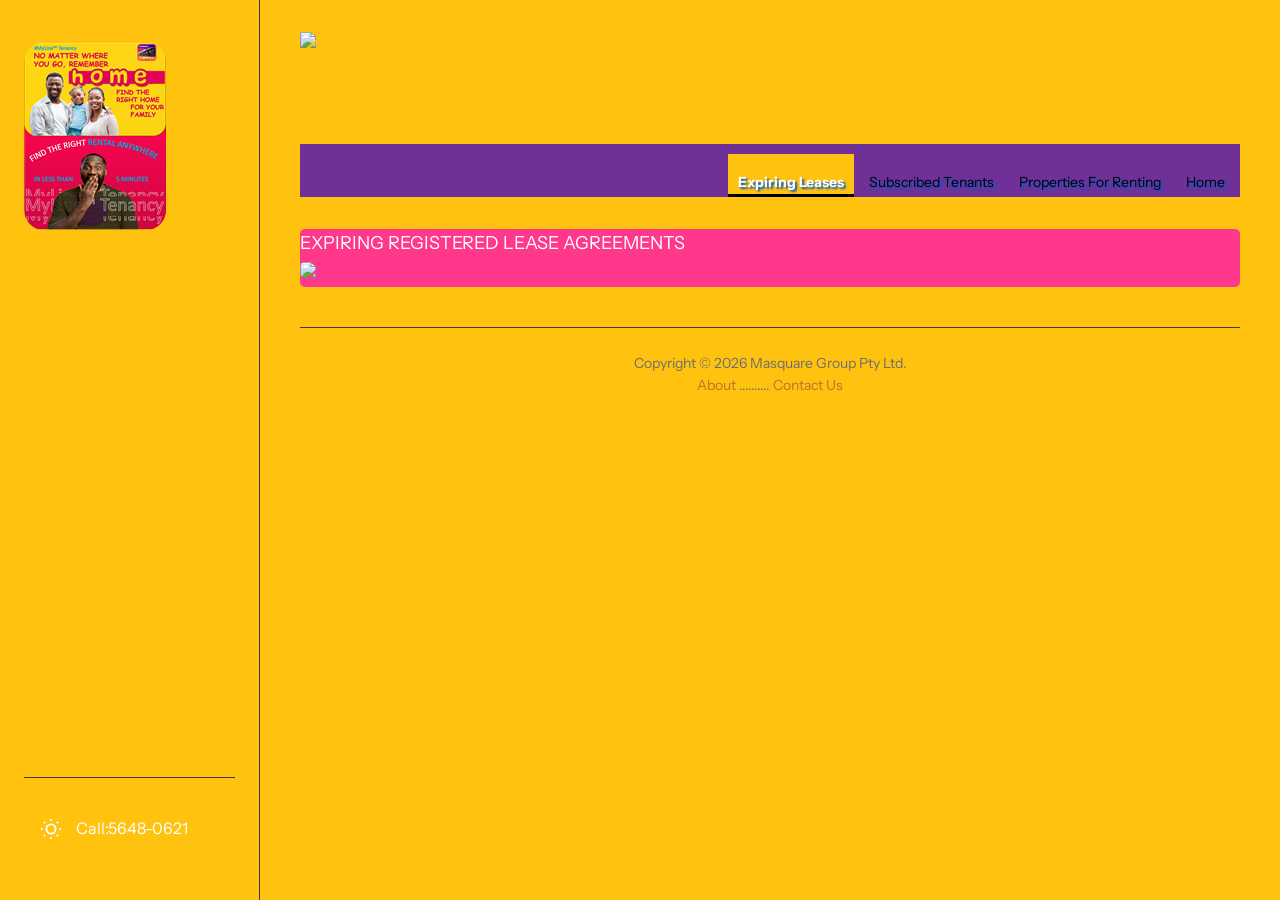
==== leases.html @ a42fbe6e "Refactor leases.html for improved structure Updated the HTML structure and corrected the title." ====
<!DOCTYPE html>
<html lang="en" data-theme="dark">
<head>
    <meta charset="UTF-8">
    <meta name="viewport" content="width=device-width, initial-scale=1.0">
    <title>mylinetenancy</title>
    <script>
        // Load theme immediately to prevent flash
        (function() {
            const savedTheme = localStorage.getItem('theme') || 'dark';
            document.documentElement.setAttribute('data-theme', savedTheme);
        })();
    </script>
    <link rel="preconnect" href="https://fonts.googleapis.com">
    <link rel="preconnect" href="https://fonts.gstatic.com" crossorigin>
    <link href="https://fonts.googleapis.com/css2?family=Instrument+Sans:wght@400;500;600;700&display=swap" rel="stylesheet">
    <link rel="stylesheet" href="style.css">
    <link rel="stylesheet" href="main.css">
    <!--

--This is a first residential tenancy website in Lesotho developed by Cubicle Solutions, a technology data processing division asset unit of the Masquare Group Pty Ltd, a legally registered holding company--

-->
</head>
<body>
    <!-- Mobile Menu Toggle -->
    <button class="mobile-menu-toggle" id="mobileMenuToggle" aria-label="Toggle menu">
        <div class="hamburger">
            <span></span>
            <span></span>
            <span></span>
        </div>
    </button>

    <!-- Sidebar Overlay -->
    <div class="sidebar-overlay" id="sidebarOverlay"></div>

    <div class="dashboard">
        <!-- Sidebar -->
        <aside class="sidebar" id="sidebar">
        <!--ADVERTISEMENTS-->
        <div>
            <img class="adverts" src="advertlongviewwindow.png">
        </div>
            <div class="sidebar-footer">
                <div class="theme-toggle">
                    <div class="theme-toggle-label">
                        <svg width="22" height="22" viewBox="0 0 24 24" fill="none" stroke="currentColor" stroke-width="2">
                            <circle cx="12" cy="12" r="5"/>
                            <line x1="12" y1="1" x2="12" y2="3"/>
                            <line x1="12" y1="21" x2="12" y2="23"/>
                            <line x1="4.22" y1="4.22" x2="5.64" y2="5.64"/>
                            <line x1="18.36" y1="18.36" x2="19.78" y2="19.78"/>
                            <line x1="1" y1="12" x2="3" y2="12"/>
                            <line x1="21" y1="12" x2="23" y2="12"/>
                            <line x1="4.22" y1="19.78" x2="5.64" y2="18.36"/>
                            <line x1="18.36" y1="5.64" x2="19.78" y2="4.22"/>
                        </svg>
                    Call:5648-0621
                    </div>
                </div>
            </div>
        </aside>
        <!-- Main Content -->
        <main class="main-content">
            <!-- Header -->
                    <div class="logo">
                            <img class="logo" src="MyLineLogo.png">
                    </div>
            <div class="header">
                <!--NAVIGATION BAR-->
                <div id="navibar">
                    <ul>
                        <li>
                            <a href="index.html">Home</a>
                        </li>
                        <li>
                            <a href="properties.html">Properties for Renting</a>
                        </li>
                        <li>
                            <a href="tenants.html">Subscribed Tenants</a>
                        </li>
                        <li class="current">
                            <a href="leases.html">Expiring Leases</a>
                        </li>
                    </ul>
                </div>
            </div>
            <!-- Content Wrapper -->
            <div class="content-wrapper">
                <div class="homecontent">
                    <h>
                        EXPIRING REGISTERED LEASE AGREEMENTS
                    </h>
                        <img class="contentimg" src="leases.png">
                </div>
            </div>
            <!-- Copyright -->
            <footer class="copyright">
                Copyright &copy; 2026 Masquare Group Pty Ltd.
                <br>
                <span>
                    <a href="about.html">About</a>
                </span>
                ..........
                <span>
                    <a href="contact.html">Contact Us</a>
                </span>
            </footer>
        </main>
    </div>
    <script src="templatemo-crypto-script.js"></script>
</body>
</html>
---- style.css ----
/*
==========================================================================
CryptoVault - Crypto Dashboard Template
Template Name: CryptoVault
Template URL: https://templatemo.com
Description: A modern cryptocurrency dashboard template with dark/light mode
Author: TemplateMo
Version: 1.0
==========================================================================

TemplateMo 609 Crypto Vault

https://templatemo.com/tm-609-crypto-vault

*/

/* ========================================
   CSS Reset & Base
======================================== */
* {
    margin: 0;
    padding: 0;
    box-sizing: border-box;
}

/* ========================================
   CSS Variables - Dark Theme (Default)
======================================== */
:root, [data-theme="dark"] {
    --bg-primary: #FFC20E;
    --bg-secondary: #FFC20E;
    --bg-card: #2c2c2e;
    --bg-card-hover: #343436;
    --accent-copper: #b87333;
    --accent-copper-light: #c9845a;
    --accent-gradient: linear-gradient(135deg, #b87333 0%, #d4945a 50%, #c9845a 100%);
    --accent-gradient-hover: linear-gradient(135deg, #c9845a 0%, #daa57a 50%, #d4945a 100%);
    --text-primary: white;
    --text-secondary: white;
    --text-muted: #6e6e6e;
    --gain: #6b8e6b;
    --loss: #c27878;
    --border: #3a3a3c;
    --shadow: rgba(0, 0, 0, 0.3);
    --chart-grid: rgba(255, 255, 255, 0.05);
    --overlay: rgba(0, 0, 0, 0.5);
}

/* ========================================
   CSS Variables - Light Theme
======================================== */
[data-theme="light"] {
    --bg-primary: #f5f5f7;
    --bg-secondary: #ffffff;
    --bg-card: #ffffff;
    --bg-card-hover: #f0f0f2;
    --accent-copper: #d4945a;
    --accent-copper-light: #e8b88a;
    --accent-gradient: linear-gradient(135deg, #d4945a 0%, #e8b88a 50%, #f0c89a 100%);
    --accent-gradient-hover: linear-gradient(135deg, #e8b88a 0%, #f0c89a 50%, #f5d4a8 100%);
    --text-primary: #1c1c1e;
    --text-secondary: #6e6e6e;
    --text-muted: #9a9a9a;
    --gain: #5a9a5a;
    --loss: #c76b6b;
    --border: #e0e0e2;
    --shadow: rgba(0, 0, 0, 0.08);
    --chart-grid: rgba(0, 0, 0, 0.05);
    --overlay: rgba(0, 0, 0, 0.5);
}

/* ========================================
   Body & Typography
======================================== */
body {
    font-family: 'Instrument Sans', -apple-system, BlinkMacSystemFont, sans-serif;
    font-size: 18px;
    line-height: 1.6;
    background-color: var(--bg-primary);
    color: var(--text-primary);
    min-height: 100vh;
    transition: background-color 0.3s ease, color 0.3s ease;
}

/* ========================================
   Dashboard Layout
======================================== */
.dashboard {
    display: grid;
    grid-template-columns: 260px 1fr;
    min-height: 100vh;
}

/* ========================================
   Mobile Menu Toggle
======================================== */
.mobile-menu-toggle {
    display: none;
    position: fixed;
    top: 20px;
    left: 20px;
    z-index: 1001;
    width: 46px;
    height: 46px;
    background-color: var(--bg-card);
    border: 1px solid var(--border);
    border-radius: 10px;
    cursor: pointer;
    align-items: center;
    justify-content: center;
    transition: all 0.3s ease;
}

.mobile-menu-toggle:hover {
    background-color: var(--bg-card-hover);
}

.hamburger {
    display: flex;
    flex-direction: column;
    gap: 5px;
}

.hamburger span {
    display: block;
    width: 22px;
    height: 2px;
    background-color: var(--text-primary);
    transition: all 0.3s ease;
}

.mobile-menu-toggle.active .hamburger span:nth-child(1) {
    transform: rotate(45deg) translate(5px, 5px);
}

.mobile-menu-toggle.active .hamburger span:nth-child(2) {
    opacity: 0;
}

.mobile-menu-toggle.active .hamburger span:nth-child(3) {
    transform: rotate(-45deg) translate(5px, -5px);
}

.mobile-menu-toggle.active {
    left: auto;
    right: 20px;
}

/* ========================================
   Sidebar Overlay
======================================== */
.sidebar-overlay {
    position: fixed;
    inset: 0;
    background-color: var(--overlay);
    z-index: 999;
    opacity: 0;
    pointer-events: none;
    transition: opacity 0.3s ease;
}

.sidebar-overlay.active {
    opacity: 1;
    pointer-events: auto;
}

/* ========================================
   Sidebar
======================================== */
.sidebar {
    background-color: var(--bg-secondary);
    padding: 32px 24px;
    border-right: 1px solid var(--border);
    display: flex;
    flex-direction: column;
    transition: transform 0.3s ease, background-color 0.3s ease;
    z-index: 1000;
    height: 100vh;
    position: sticky;
    top: 0;
    overflow-y: auto;
    overflow-x: hidden;
}

/* Sidebar Scrollbar */
.sidebar::-webkit-scrollbar {
    width: 6px;
}

.sidebar::-webkit-scrollbar-track {
    background: transparent;
    margin: 10px 0;
}

.sidebar::-webkit-scrollbar-thumb {
    background: linear-gradient(180deg, var(--accent-copper), var(--accent-copper-light));
    border-radius: 10px;
}

.sidebar::-webkit-scrollbar-thumb:hover {
    background: linear-gradient(180deg, var(--accent-copper-light), var(--accent-copper));
}

.sidebar {
    scrollbar-width: thin;
    scrollbar-color: var(--accent-copper) transparent;
}

/* ========================================
   Logo
======================================== */
.logo {
    display: flex;
    align-items: center;
    gap: 12px;
    margin-bottom: 48px;
    max-width: 30%;
    min-width: 100%;
}

.logo-icon {
    width: 42px;
    height: 42px;
    background: var(--accent-gradient);
    border-radius: 10px;
    display: flex;
    align-items: center;
    justify-content: center;
    font-weight: 700;
    font-size: 20px;
    color: #1c1c1e;
    box-shadow: 0 4px 12px rgba(184, 115, 51, 0.25);
}

.logo-text {
    font-size: 22px;
    font-weight: 700;
    color: var(--text-primary);
}

/* ========================================
   Adverts
======================================== */
.adverts {
    margin-top: 10px;
    margin-left: auto;
    margin-right: auto;
    margin-bottom: 10px;
    border-radius: 5px;
    width: auto;
    display: inline;
    float: left;
    clear: left;
    opacity: 1.0;
    transition: opacity 0.5s ease-in-out;
}

/* ========================================
   Navigation
======================================== */
.nav-section {
    margin-bottom: 32px;
}

.nav-label {
    font-size: 12px;
    font-weight: 600;
    color: var(--text-muted);
    text-transform: uppercase;
    letter-spacing: 1px;
    margin-bottom: 16px;
}

.nav-item {
    display: flex;
    align-items: center;
    gap: 14px;
    padding: 14px 16px;
    border-radius: 10px;
    color: var(--text-secondary);
    text-decoration: none;
    margin-bottom: 6px;
    transition: all 0.2s ease;
}

.nav-item:hover {
    background-color: var(--bg-card);
    color: var(--text-primary);
}

.nav-item.active {
    background: var(--accent-gradient);
    color: #1c1c1e;
    font-weight: 600;
    box-shadow: 0 4px 12px rgba(184, 115, 51, 0.3);
}

.nav-item.active:hover {
    background: var(--accent-gradient-hover);
}

.nav-icon {
    width: 22px;
    height: 22px;
    opacity: 0.8;
}

.nav-item.active .nav-icon {
    opacity: 1;
}

/* ========================================
   Sidebar Footer
======================================== */
.sidebar-footer {
    margin-top: auto;
    padding-top: 24px;
    border-top: 1px solid var(--border);
    background-color: var(--bg-secondary);
}

.theme-toggle {
    display: flex;
    align-items: center;
    justify-content: space-between;
    padding: 14px 16px;
    margin-bottom: 12px;
}

.theme-toggle-label {
    display: flex;
    align-items: center;
    gap: 14px;
    color: var(--text-secondary);
    font-size: 16px;
}

.theme-switch {
    position: relative;
    width: 52px;
    height: 28px;
    background-color: var(--border);
    border-radius: 14px;
    cursor: pointer;
    transition: background-color 0.3s ease;
}

.theme-switch::after {
    content: '';
    position: absolute;
    top: 3px;
    left: 3px;
    width: 22px;
    height: 22px;
    background-color: var(--text-primary);
    border-radius: 50%;
    transition: transform 0.3s ease, background-color 0.3s ease;
}

[data-theme="light"] .theme-switch {
    background: var(--accent-gradient);
}

[data-theme="light"] .theme-switch::after {
    transform: translateX(24px);
    background-color: #ffffff;
}

.logout-btn {
    display: flex;
    align-items: center;
    gap: 14px;
    padding: 14px 16px;
    border-radius: 10px;
    color: var(--loss);
    text-decoration: none;
    width: 100%;
    background: none;
    border: none;
    font-family: inherit;
    font-size: 16px;
    cursor: pointer;
    transition: all 0.2s ease;
}

.logout-btn:hover {
    background-color: rgba(194, 120, 120, 0.15);
}

.logout-btn svg {
    width: 22px;
    height: 22px;
}

/* ========================================
   Main Content
======================================== */
.main-content {
    padding: 32px 40px;
    overflow-y: auto;
    transition: background-color 0.3s ease;
}

.main-content::-webkit-scrollbar {
    width: 8px;
}

.main-content::-webkit-scrollbar-track {
    background: var(--bg-primary);
}

.main-content::-webkit-scrollbar-thumb {
    background: linear-gradient(180deg, var(--accent-copper), var(--accent-copper-light));
    border-radius: 10px;
}

.main-content {
    scrollbar-width: thin;
    scrollbar-color: var(--accent-copper) var(--bg-primary);
}

.nobackgroundfilledhomecontent ul {
    list-style: none;
    margin: 20px;
    padding: 20px;
    border: 10px white;
}
.nobackgroundfilledhomecontent ul li a {
    background-color: rgb(255,56,140);
    font-size: small;
    font: Arial;
    color:yellow;
    display: inline;
    width: 140px;
    height: 70px;
    line-height: 30px;
    margin: 10px;
    padding: 10px;
    border: 5px rgb(0,91,211);
    border-radius: 5px;
    text-align: center;
    float: left;
}
.nobackgroundfilledhomecontent ul li a:hover {
    background-color: white;
    font: Arial;
    color:black;
}

/* ========================================
   Page Header
======================================== */
.page-header {
    margin-bottom: 32px;
}

.page-header h1 {
    font-size: 28px;
    font-weight: 700;
    margin-bottom: 8px;
}

.page-header p {
    color: var(--text-secondary);
    font-size: 16px;
}

/* ========================================
   Cards
======================================== */
.card {
    background-color: var(--bg-card);
    border-radius: 14px;
    padding: 28px;
    border: 1px solid var(--border);
    transition: all 0.3s ease;
}

.card-header {
    display: flex;
    justify-content: space-between;
    align-items: center;
    margin-bottom: 24px;
}

.card-title {
    font-size: 20px;
    font-weight: 600;
    color: var(--text-primary);
}

.card-description {
    font-size: 14px;
    color: var(--text-secondary);
}

/* ========================================
   Buttons
======================================== */
.btn {
    padding: 14px 28px;
    border-radius: 10px;
    font-size: 16px;
    font-weight: 600;
    font-family: inherit;
    cursor: pointer;
    transition: all 0.2s ease;
    border: 1px solid var(--border);
    background-color: transparent;
    color: var(--text-primary);
}

.btn:hover {
    background-color: var(--bg-card-hover);
}

.btn.primary {
    background: var(--accent-gradient);
    border: none;
    color: #1c1c1e;
}

.btn.primary:hover {
    background: var(--accent-gradient-hover);
    transform: translateY(-2px);
}

.btn.danger {
    color: var(--loss);
    border-color: var(--loss);
}

.btn.danger:hover {
    background-color: rgba(194, 120, 120, 0.15);
}

.btn-group {
    display: flex;
    gap: 16px;
    margin-top: 24px;
}

/* ========================================
   Form Elements
======================================== */
.form-grid {
    display: grid;
    grid-template-columns: repeat(2, 1fr);
    gap: 24px;
}

.form-group {
    margin-bottom: 24px;
}

.form-group.full-width {
    grid-column: span 2;
}

.form-label {
    display: block;
    font-size: 14px;
    font-weight: 600;
    color: var(--text-primary);
    margin-bottom: 8px;
}

.form-input {
    width: 100%;
    padding: 14px 18px;
    background-color: var(--bg-primary);
    border: 1px solid var(--border);
    border-radius: 10px;
    font-size: 16px;
    font-family: inherit;
    color: var(--text-primary);
    transition: all 0.2s ease;
}

.form-input:focus {
    outline: none;
    border-color: var(--accent-copper);
}

.form-input::placeholder {
    color: var(--text-muted);
}

.form-select {
    width: 100%;
    padding: 14px 18px;
    background-color: var(--bg-primary);
    border: 1px solid var(--border);
    border-radius: 10px;
    font-size: 16px;
    font-family: inherit;
    color: var(--text-primary);
    cursor: pointer;
    appearance: none;
    background-image: url("data:image/svg+xml,%3Csvg xmlns='http://www.w3.org/2000/svg' width='24' height='24' viewBox='0 0 24 24' fill='none' stroke='%236e6e6e' stroke-width='2'%3E%3Cpolyline points='6 9 12 15 18 9'%3E%3C/polyline%3E%3C/svg%3E");
    background-repeat: no-repeat;
    background-position: right 16px center;
}

.form-select:focus {
    outline: none;
    border-color: var(--accent-copper);
}

/* ========================================
   Toggle Switches
======================================== */
.toggle-item {
    display: flex;
    align-items: center;
    justify-content: space-between;
    padding: 16px 0;
    border-bottom: 1px solid var(--border);
}

.toggle-item:last-child {
    border-bottom: none;
}

.toggle-info {
    flex: 1;
}

.toggle-title {
    font-size: 16px;
    font-weight: 600;
    color: var(--text-primary);
    margin-bottom: 4px;
}

.toggle-description {
    font-size: 14px;
    color: var(--text-secondary);
}

.toggle-switch {
    position: relative;
    width: 52px;
    height: 28px;
    background-color: var(--border);
    border-radius: 14px;
    cursor: pointer;
    transition: background 0.3s ease;
}

.toggle-switch::after {
    content: '';
    position: absolute;
    top: 3px;
    left: 3px;
    width: 22px;
    height: 22px;
    background-color: var(--text-primary);
    border-radius: 50%;
    transition: transform 0.3s ease;
}

.toggle-switch.active {
    background: var(--accent-gradient);
}

.toggle-switch.active::after {
    transform: translateX(24px);
    background-color: #1c1c1e;
}

/* ========================================
   Coin Icons
======================================== */
.coin-icon {
    width: 36px;
    height: 36px;
    border-radius: 50%;
    display: flex;
    align-items: center;
    justify-content: center;
    font-weight: 700;
    font-size: 14px;
    color: #fff;
}

.coin-icon.btc { background: linear-gradient(135deg, #f7931a, #c77b15); }
.coin-icon.eth { background: linear-gradient(135deg, #627eea, #4a5fc1); }
.coin-icon.usdt { background: linear-gradient(135deg, #26a17b, #1a7a5c); }
.coin-icon.bnb { background: linear-gradient(135deg, #f3ba2f, #c99a27); }
.coin-icon.sol { background: linear-gradient(135deg, #9945ff, #14f195); }
.coin-icon.xrp { background: linear-gradient(135deg, #23292f, #000000); }
.coin-icon.ada { background: linear-gradient(135deg, #0033ad, #002276); }
.coin-icon.doge { background: linear-gradient(135deg, #c3a634, #ba9f33); }
.coin-icon.dot { background: linear-gradient(135deg, #e6007a, #c40068); }
.coin-icon.matic { background: linear-gradient(135deg, #8247e5, #6b3bc4); }

/* ========================================
   Copyright Footer
======================================== */
.copyright {
    text-align: center;
    padding: 24px 40px;
    color: var(--text-muted);
    font-size: 14px;
    border-top: 1px solid var(--border);
    margin-top: 40px;
}

.copyright a {
    color: var(--accent-copper);
    text-decoration: none;
}

.copyright a:hover {
    color: var(--accent-copper-light);
}

/* ========================================
   Responsive - Tablet
======================================== */
@media (max-width: 1024px) {
    .mobile-menu-toggle {
        display: flex;
    }

    .dashboard {
        grid-template-columns: 1fr;
    }

    .sidebar {
        position: fixed;
        top: 0;
        left: 0;
        height: 100vh;
        width: 280px;
        transform: translateX(-100%);
        box-shadow: 4px 0 24px var(--shadow);
    }

    .sidebar.active {
        transform: translateX(0);
    }

    .main-content {
        padding: 24px;
        padding-top: 80px;
    }

    .form-grid {
        grid-template-columns: 1fr;
    }

    .form-group.full-width {
        grid-column: span 1;
    }
}

/* ========================================
   Responsive - Mobile
======================================== */
@media (max-width: 640px) {
    .main-content {
        padding: 16px;
        padding-top: 80px;
    }

    .btn-group {
        flex-direction: column;
    }

    .card {
        padding: 20px;
    }
}
@media (max-width: 480px) {

.main-content {

padding: 16px;

padding-top: 80px;

}

.sidebar {

position: fixed;

top: 0;

left: 0;

height: 100vh;

width: 180px;

transform: translateX(-100%);

box-shadow: 4px 0 24px var(--shadow);

}

.sidebar.active {

transform: translateX(0);
   }
}
---- main.css ----
/*
==========================================================================
CryptoVault - Dashboard Page Styles
==========================================================================

TemplateMo 609 Crypto Vault

https://templatemo.com/tm-609-crypto-vault

*/

/* ========================================
   Header
======================================== */
#navibar {
    background-color: #6F3198;
    height: auto;
    overflow: hidden;
    position: relative;
    color: black;
    line-height: 40px;
    text-align: center;
    max-width: 30%;
    min-width: 100%;
}
#navibar ul {
    list-style: none;
    margin: 10px auto 0;
    width: 535px;
    max-width: 30%;
    min-width: 100%;
    padding: 0;
}
#navibar ul li {
    float: right;
    padding-right: 5px;    
}
ul li a {
    color: black;
    display: block;
    font: Arial;
    font-size: 14px;
    height: 43px;
    line-height: 37px;
    padding: 10px;
    text-decoration: none;
    text-align: center;
    text-shadow: 2px 2px 2px rgb(0,91,211);
    text-transform: capitalize;
}
#navibar ul li a:hover {
    color: white;
    background-color: #FFC20E;
    border-bottom: 3px solid black;
}
#navibar ul li.current a {
    background-color: #FFC20E;
    color: white;
    font-weight: bold;
    text-shadow: 2px 2px 2px rgb(0,91,211);
    border-bottom: 3px solid black;
}

.header {
    display: flex;
    justify-content: space-between;
    align-items: center;
    margin-bottom: 32px;
    background-color: rgb(228, 0, 89);
    border-radius: 15px;
    max-width: 30%;
    min-width: 100%;
}

.header h1 {
    font-size: 28px;
    font-weight: 700;
    color: var(--text-primary);
    margin-bottom: 4px;
}

.header-subtitle {
    font-size: 15px;
    color: var(--text-secondary);
}

.header-right {
    display: flex;
    align-items: center;
    gap: 20px;
}

.header-search {
    display: flex;
    align-items: center;
    gap: 10px;
    background-color: var(--bg-card);
    padding: 10px 16px;
    border-radius: 10px;
    border: 1px solid var(--border);
    transition: border-color 0.2s ease;
}

.header-search:focus-within {
    border-color: var(--accent-copper);
}

.header-search svg {
    color: var(--text-muted);
}

.header-search input {
    background: none;
    border: none;
    color: var(--text-primary);
    font-size: 15px;
    width: 180px;
    font-family: inherit;
}

.header-search input::placeholder {
    color: var(--text-muted);
}

.header-search input:focus {
    outline: none;
}

.notification-btn {
    position: relative;
    width: 44px;
    height: 44px;
    background-color: var(--bg-card);
    border: 1px solid var(--border);
    border-radius: 10px;
    display: flex;
    align-items: center;
    justify-content: center;
    cursor: pointer;
    color: var(--text-secondary);
    transition: all 0.2s ease;
}

.notification-btn:hover {
    background-color: var(--bg-card-hover);
    color: var(--text-primary);
}

.notification-badge {
    position: absolute;
    top: -4px;
    right: -4px;
    width: 20px;
    height: 20px;
    background: var(--accent-gradient);
    border-radius: 50%;
    font-size: 11px;
    font-weight: 600;
    color: #1c1c1e;
    display: flex;
    align-items: center;
    justify-content: center;
}

.user-menu {
    display: flex;
    align-items: center;
    gap: 12px;
    padding: 8px 16px 8px 8px;
    background-color: var(--bg-card);
    border-radius: 12px;
    border: 1px solid var(--border);
    cursor: pointer;
    transition: border-color 0.2s ease;
}

.user-menu:hover {
    border-color: var(--accent-copper);
}

.user-avatar {
    width: 38px;
    height: 38px;
    background: var(--accent-gradient);
    border-radius: 10px;
    display: flex;
    align-items: center;
    justify-content: center;
    font-weight: 600;
    font-size: 14px;
    color: #1c1c1e;
}

.user-info {
    display: flex;
    flex-direction: column;
}

.user-name {
    font-size: 14px;
    font-weight: 600;
    color: var(--text-primary);
}

.user-role {
    font-size: 12px;
    color: var(--text-muted);
}

/* ========================================
   Content Layout
======================================== */
.homecontent {
    background-color: rgb(255,56,140);
    font: Arial;
    color: white;
    border-radius: 5px;
}

.nobackgroundfilledhomecontent {
    font: Arial;
    color: black;
}

.content-wrapper {
    display: grid;
    grid-template-columns: 1fr 280px;
    gap: 24px;
    margin-bottom: 24px;
}

.content-left {
    display: flex;
    flex-direction: column;
    gap: 24px;
}

.villageimg {
    max-width: 45%;
    min-width: 100%;
    border-radius: 5px;
}

.contentimg {
    max-width: 45%;
    min-width: 100%;
    border-radius: 5px;
}
.homepromoimg {
    max-width: 45%;
    min-width: 100%;
    margin-left: auto;
    margin-right: auto;
}
.tenantranking {
    border-left-width: auto;
    border-right-width: auto;
}

/* Charts Grid */
.charts-grid {
    display: grid;
    grid-template-columns: repeat(2, 1fr);
    gap: 24px;
}

.content-right {
    display: flex;
    flex-direction: column;
    gap: 16px;
}

/* ========================================
   Stat Cards
======================================== */
.stat-card {
    background-color: var(--bg-card);
    border-radius: 14px;
    padding: 20px;
    border: 1px solid var(--border);
    display: flex;
    align-items: flex-start;
    gap: 16px;
    transition: all 0.3s ease;
}

.stat-card:hover {
    border-color: var(--accent-copper);
    transform: translateY(-2px);
    box-shadow: 0 8px 24px var(--shadow);
}

.stat-card.primary {
    background: var(--accent-gradient);
    border: none;
}

.stat-card.primary .stat-label,
.stat-card.primary .stat-value,
.stat-card.primary .stat-change {
    color: #1c1c1e;
}

.stat-card.primary .stat-icon {
    background-color: rgba(28, 28, 30, 0.2);
}

.stat-card.primary .stat-icon svg {
    stroke: #1c1c1e;
}

.stat-icon {
    width: 48px;
    height: 48px;
    background-color: rgba(184, 115, 51, 0.15);
    border-radius: 12px;
    display: flex;
    align-items: center;
    justify-content: center;
    flex-shrink: 0;
}

.stat-icon svg {
    stroke: var(--accent-copper);
}

.stat-content {
    flex: 1;
    min-width: 0;
}

.stat-label {
    font-size: 13px;
    color: var(--text-secondary);
    margin-bottom: 4px;
}

.stat-value {
    font-size: 24px;
    font-weight: 700;
    color: var(--text-primary);
    margin-bottom: 4px;
}

.stat-change {
    font-size: 13px;
    color: var(--text-muted);
}

.stat-change.positive {
    color: var(--gain);
}

.stat-change.negative {
    color: var(--loss);
}

/* ========================================
   Chart Cards
======================================== */
.chart-card {
    /* Flexible height for different chart types */
}

.chart-tabs {
    display: flex;
    gap: 6px;
}

.chart-tab {
    padding: 8px 14px;
    border-radius: 6px;
    font-size: 13px;
    font-weight: 500;
    background: none;
    border: none;
    color: var(--text-muted);
    cursor: pointer;
    font-family: inherit;
    transition: all 0.2s ease;
}

.chart-tab:hover {
    color: var(--text-primary);
    background-color: var(--bg-card-hover);
}

.chart-tab.active {
    background: var(--accent-gradient);
    color: #1c1c1e;
}

.chart-container {
    position: relative;
    margin-top: 20px;
    max-width: 900px;
}

.line-chart,
.bar-chart {
    width: 100%;
    height: 200px;
}

.chart-labels {
    display: flex;
    justify-content: space-between;
    margin-top: 12px;
    padding: 0 10px;
    font-size: 12px;
    color: var(--text-muted);
}

/* ========================================
   Trading Pair
======================================== */
.trading-pair {
    display: flex;
    align-items: center;
    gap: 12px;
}

.pair-price {
    font-size: 20px;
    font-weight: 700;
    color: var(--text-primary);
}

.pair-change {
    font-size: 14px;
    font-weight: 600;
    padding: 4px 10px;
    border-radius: 6px;
}

.pair-change.positive {
    background-color: rgba(107, 142, 107, 0.2);
    color: var(--gain);
}

.pair-change.negative {
    background-color: rgba(194, 120, 120, 0.2);
    color: var(--loss);
}

.candlestick-chart {
    margin-top: 20px;
}

.candlestick-chart svg {
    width: 100%;
    height: 150px;
    max-width: 900px;
}

/* ========================================
   Bottom Row (Donut & Gauges)
======================================== */
.bottom-row {
    display: grid;
    grid-template-columns: repeat(3, 1fr);
    gap: 24px;
}

/* Donut Chart */
.donut-chart-container {
    display: flex;
    align-items: center;
    justify-content: center;
    gap: 24px;
    padding: 16px 0;
}

.donut-chart {
    width: 120px;
    height: 120px;
    transform: rotate(-90deg);
}

.donut-legend {
    display: flex;
    flex-direction: column;
    gap: 10px;
}

.legend-item {
    display: flex;
    align-items: center;
    gap: 8px;
    font-size: 13px;
    color: var(--text-secondary);
}

.legend-dot {
    width: 10px;
    height: 10px;
    border-radius: 50%;
}

.legend-dot.btc { background-color: #f7931a; }
.legend-dot.eth { background-color: #627eea; }
.legend-dot.usdt { background-color: #26a17b; }
.legend-dot.other { background-color: #b87333; }

/* Gauge */
.gauge-container {
    display: flex;
    flex-direction: column;
    align-items: center;
    padding: 16px 0;
}

.gauge {
    width: 120px;
    height: 80px;
}

.gauge-value {
    font-size: 28px;
    font-weight: 700;
    color: var(--text-primary);
    margin-top: 8px;
}

.gauge-label {
    font-size: 14px;
    color: var(--text-secondary);
}

/* ========================================
   Transactions Row
======================================== */
.transactions-row {
    display: grid;
    grid-template-columns: repeat(3, 1fr);
    gap: 24px;
}

.transactions-card,
.movers-card,
.watchlist-card {
    /* Equal flex for all cards */
}

.view-all {
    font-size: 14px;
    color: var(--accent-copper);
    text-decoration: none;
    font-weight: 500;
}

.view-all:hover {
    color: var(--accent-copper-light);
}

.add-btn {
    padding: 6px 14px;
    background: none;
    border: 1px solid var(--border);
    border-radius: 6px;
    font-size: 13px;
    font-weight: 500;
    color: var(--text-secondary);
    cursor: pointer;
    font-family: inherit;
    transition: all 0.2s ease;
}

.add-btn:hover {
    border-color: var(--accent-copper);
    color: var(--accent-copper);
}

/* Movers Tabs */
.movers-tabs {
    display: flex;
    gap: 6px;
    background-color: var(--bg-primary);
    border-radius: 8px;
    padding: 4px;
}

.movers-tab {
    padding: 6px 14px;
    border-radius: 6px;
    font-size: 13px;
    font-weight: 500;
    background: none;
    border: none;
    color: var(--text-muted);
    cursor: pointer;
    font-family: inherit;
    transition: all 0.2s ease;
}

.movers-tab:hover {
    color: var(--text-primary);
}

.movers-tab.active {
    background: var(--accent-gradient);
    color: #1c1c1e;
}

/* Movers List */
.movers-list {
    display: flex;
    flex-direction: column;
}

.mover-item {
    display: flex;
    align-items: center;
    gap: 12px;
    padding: 12px 0;
    border-bottom: 1px solid var(--border);
}

.mover-item:last-child {
    border-bottom: none;
}

.mover-rank {
    width: 24px;
    height: 24px;
    border-radius: 6px;
    background-color: rgba(184, 115, 51, 0.15);
    display: flex;
    align-items: center;
    justify-content: center;
    font-size: 12px;
    font-weight: 700;
    color: var(--accent-copper);
    flex-shrink: 0;
}

.mover-coin {
    display: flex;
    align-items: center;
    gap: 10px;
    flex: 1;
}

.mover-coin .coin-icon {
    width: 32px;
    height: 32px;
    border-radius: 50%;
    display: flex;
    align-items: center;
    justify-content: center;
    font-weight: 700;
    font-size: 12px;
    color: #fff;
}

.mover-name {
    font-size: 14px;
    font-weight: 600;
    color: var(--text-primary);
}

.mover-symbol {
    font-size: 12px;
    color: var(--text-muted);
}

.mover-data {
    text-align: right;
}

.mover-price {
    font-size: 14px;
    font-weight: 600;
    color: var(--text-primary);
    display: block;
    margin-bottom: 2px;
}

.mover-change {
    font-size: 13px;
    font-weight: 600;
}

.mover-change.positive {
    color: var(--gain);
}

.mover-change.negative {
    color: var(--loss);
}

/* Transactions List */
.transactions-list {
    display: flex;
    flex-direction: column;
}

.transaction-item {
    display: flex;
    align-items: center;
    gap: 14px;
    padding: 14px 0;
    border-bottom: 1px solid var(--border);
}

.transaction-item:last-child {
    border-bottom: none;
}

.transaction-icon {
    width: 40px;
    height: 40px;
    border-radius: 10px;
    display: flex;
    align-items: center;
    justify-content: center;
}

.transaction-icon.buy {
    background-color: rgba(107, 142, 107, 0.2);
    color: var(--gain);
}

.transaction-icon.sell {
    background-color: rgba(194, 120, 120, 0.2);
    color: var(--loss);
}

.transaction-icon.transfer {
    background-color: rgba(184, 115, 51, 0.2);
    color: var(--accent-copper);
}

.transaction-details {
    flex: 1;
    display: flex;
    flex-direction: column;
}

.transaction-title {
    font-size: 15px;
    font-weight: 600;
    color: var(--text-primary);
}

.transaction-date {
    font-size: 13px;
    color: var(--text-muted);
}

.transaction-amount {
    font-size: 15px;
    font-weight: 600;
    color: var(--text-primary);
}

.transaction-amount.positive {
    color: var(--gain);
}

.transaction-amount.negative {
    color: var(--loss);
}

/* ========================================
   Watchlist
======================================== */
.watchlist {
    display: flex;
    flex-direction: column;
}

.watchlist-item {
    display: flex;
    align-items: center;
    gap: 12px;
    padding: 12px 0;
    border-bottom: 1px solid var(--border);
}

.watchlist-item:last-child {
    border-bottom: none;
}

.watchlist-coin {
    display: flex;
    align-items: center;
    gap: 10px;
    flex: 1;
}

.watchlist-coin .coin-icon {
    width: 36px;
    height: 36px;
    font-size: 14px;
}

.coin-info {
    display: flex;
    flex-direction: column;
}

.coin-name {
    font-size: 14px;
    font-weight: 600;
    color: var(--text-primary);
}

.coin-symbol {
    font-size: 12px;
    color: var(--text-muted);
}

.watchlist-data {
    display: flex;
    flex-direction: column;
    align-items: flex-end;
    margin-right: 8px;
}

.coin-price {
    font-size: 14px;
    font-weight: 600;
    color: var(--text-primary);
}

.coin-change {
    font-size: 12px;
    font-weight: 500;
}

.coin-change.positive {
    color: var(--gain);
}

.coin-change.negative {
    color: var(--loss);
}

.sparkline {
    width: 60px;
    height: 24px;
}

/* ========================================
   Responsive - Large Screens
======================================== */
@media (max-width: 1400px) {
    .content-wrapper {
        grid-template-columns: 1fr;
    }

    .content-right {
        flex-direction: row;
        flex-wrap: wrap;
    }

    .stat-card {
        flex: 1;
        min-width: calc(50% - 8px);
    }

    .transactions-row {
        grid-template-columns: repeat(2, 1fr);
    }

    .watchlist-card {
        grid-column: 1 / -1;
    }
}

@media (max-width: 1200px) {
    .charts-grid {
        grid-template-columns: 1fr;
    }
}

/* ========================================
   Responsive - Tablet
======================================== */
@media (max-width: 1024px) {
    .header {
        flex-direction: column;
        gap: 20px;
        align-items: flex-start;
    }

    .header-right {
        width: 100%;
        justify-content: flex-start;
        flex-wrap: wrap;
    }

    .header-search {
        flex: 1;
        min-width: 200px;
    }

    .header-search input {
        width: 100%;
    }

    .bottom-row {
        grid-template-columns: 1fr;
    }

    .stat-card {
        min-width: 100%;
    }

    .transactions-row {
        grid-template-columns: 1fr;
    }

    .watchlist-card {
        grid-column: 1;
    }
}

/* ========================================
   Responsive - Mobile
======================================== */
@media (max-width: 640px) {
    .user-info {
        display: none;
    }

    .donut-chart-container {
        flex-direction: column;
    }
}
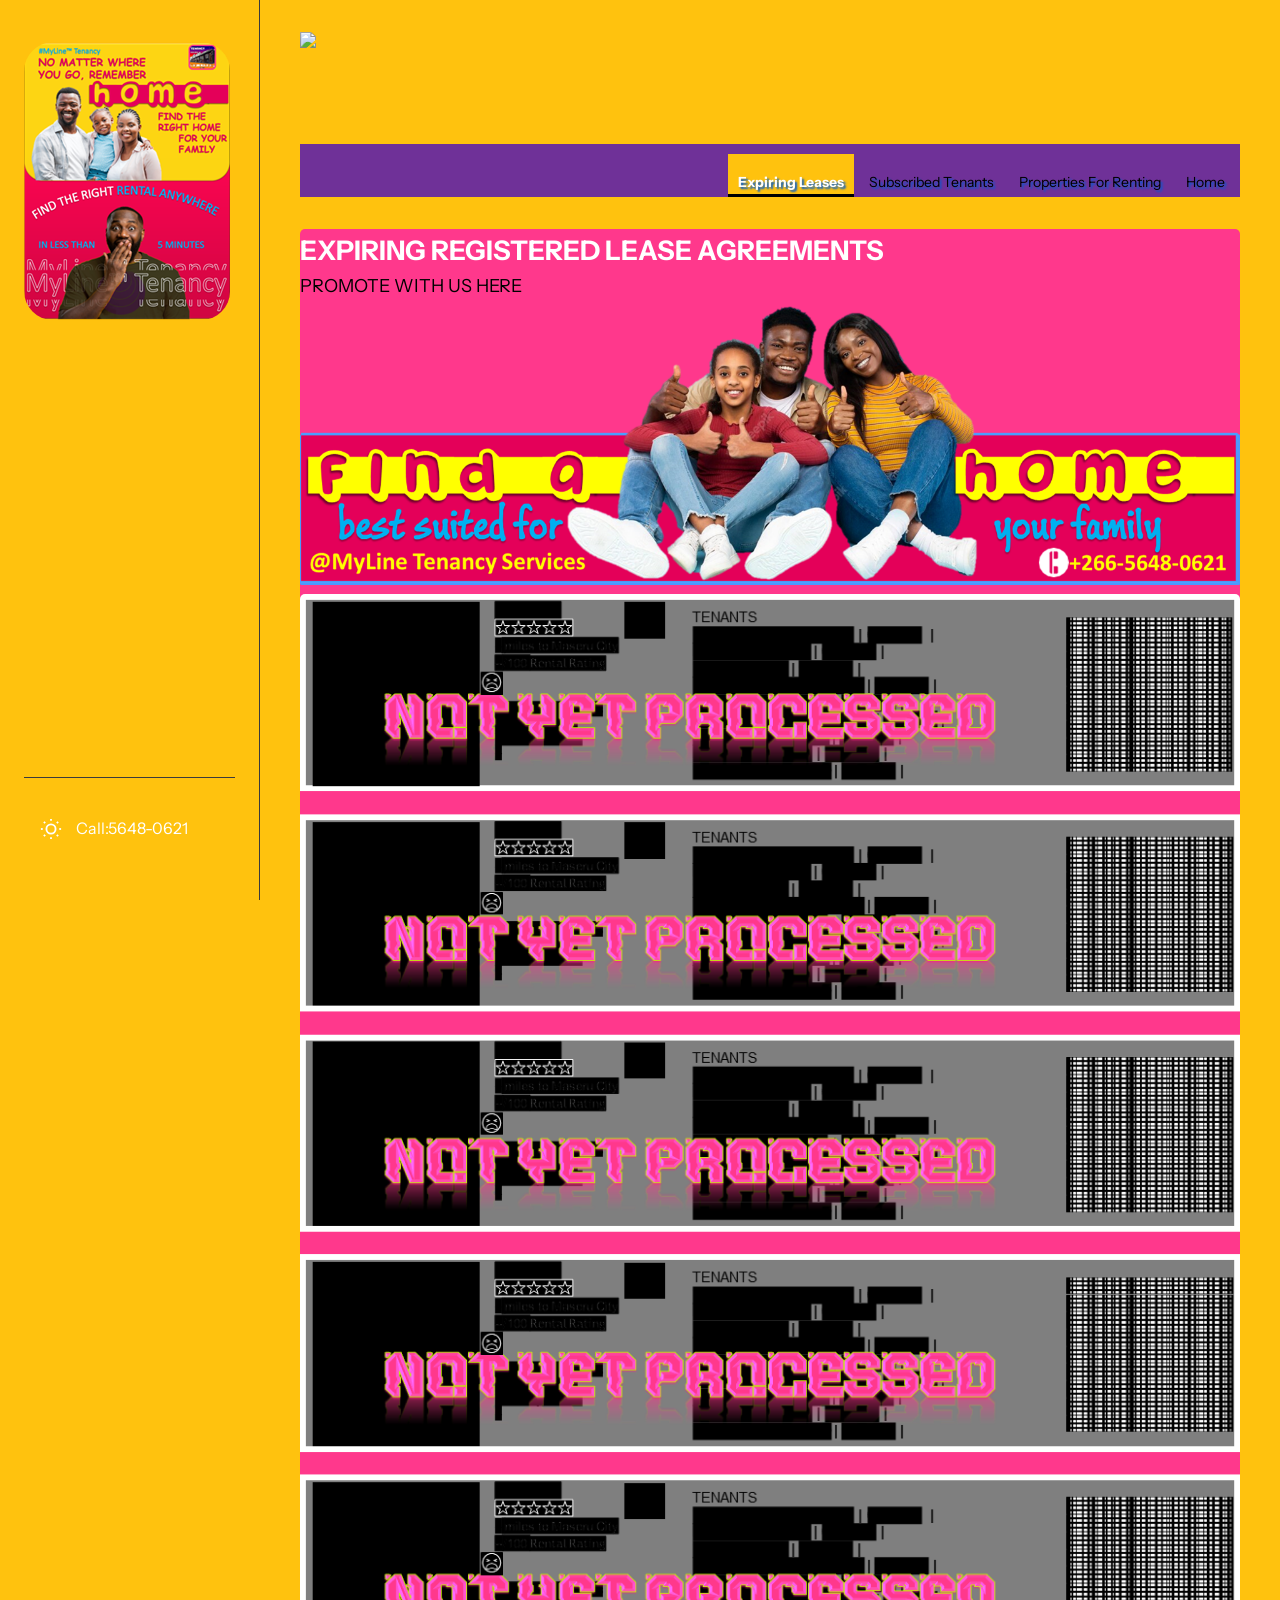
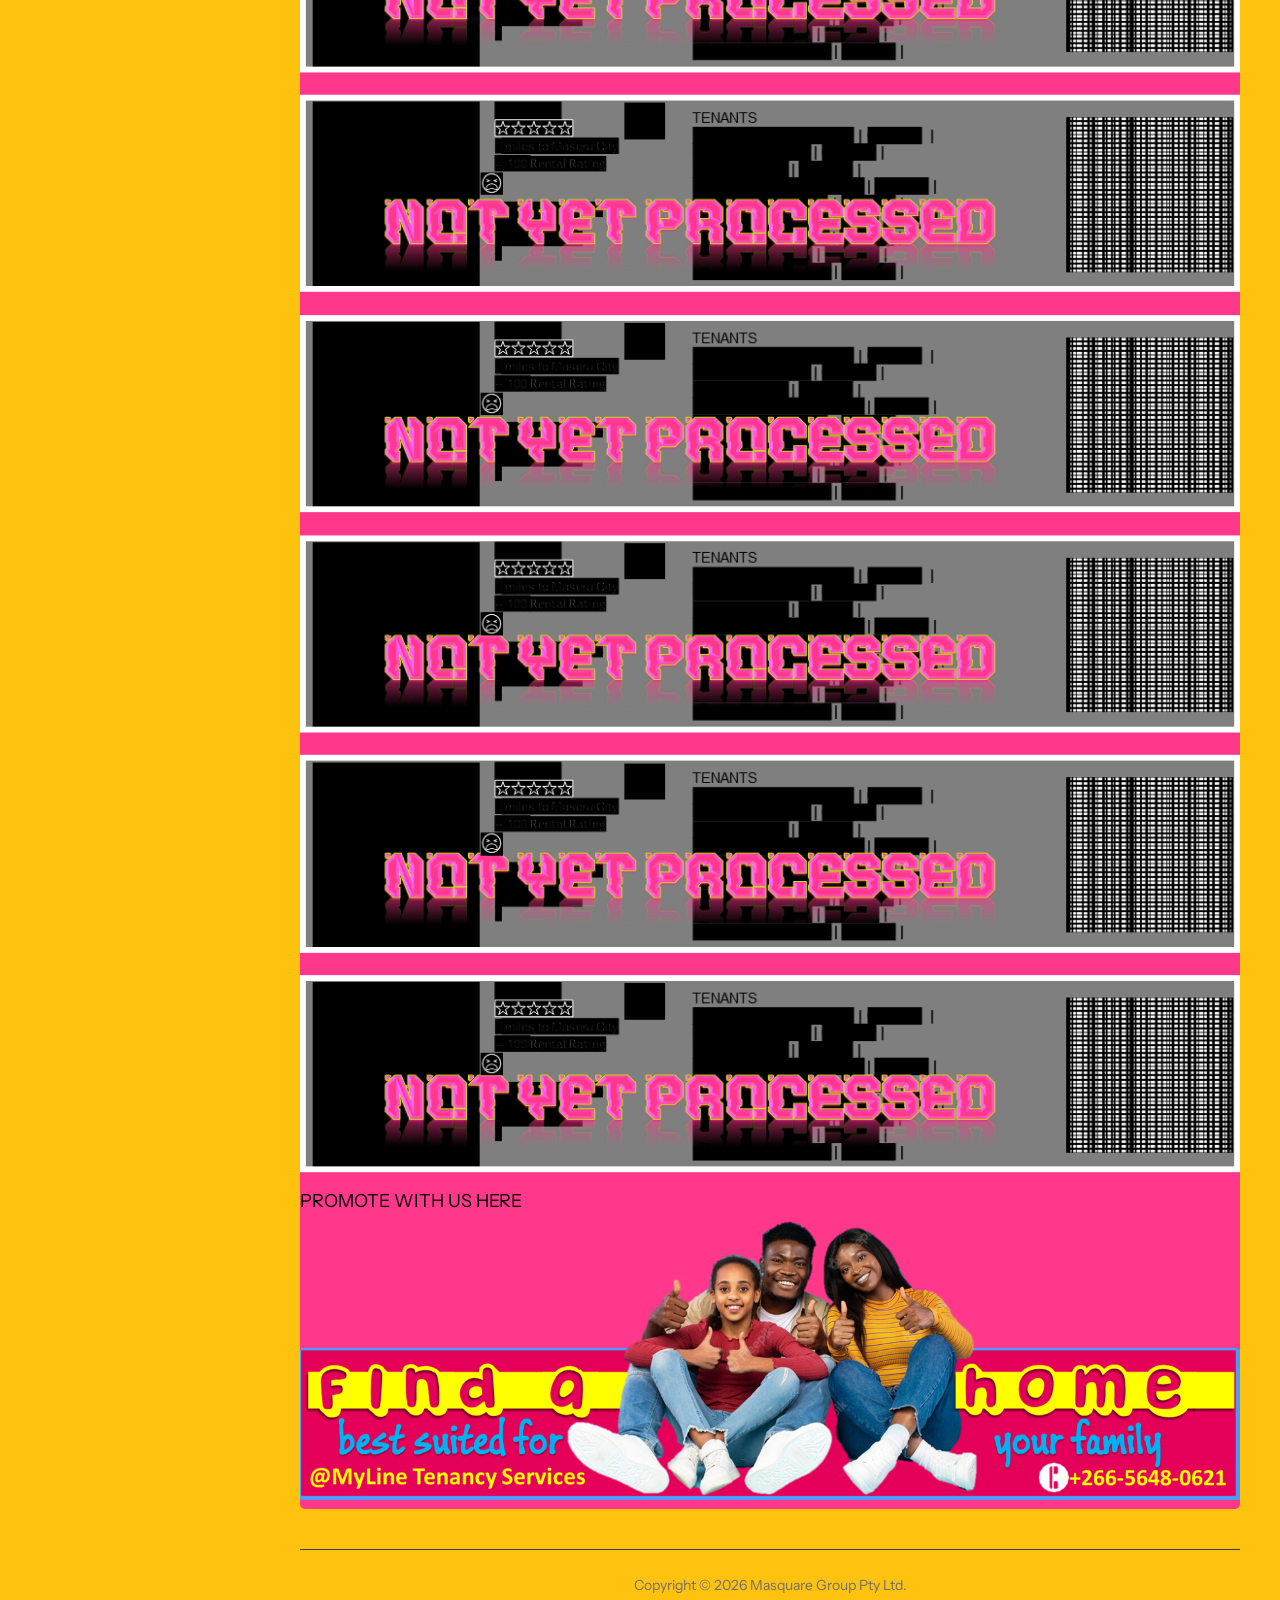
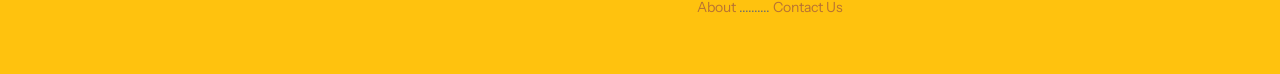
==== commit 85e0ea36: "Revise leases.html with new content and layout Updated the layout and added promotional sections in " ====
--- a/leases.html
+++ b/leases.html
@@ -89,10 +89,22 @@
             <!-- Content Wrapper -->
             <div class="content-wrapper">
                 <div class="homecontent">
+                    <h2>
+                        EXPIRING REGISTERED LEASE AGREEMENTS
+                    </h2>
+                <div class="nobackgroundfilledhomecontent">
                     <h>
-                        EXPIRING REGISTERED LEASE AGREEMENTS
+                      PROMOTE WITH US HERE   
                     </h>
+                    <img class="homepromoimg" src="advert8.png">
+                </div>
                         <img class="contentimg" src="leases.png">
+                <div class="nobackgroundfilledhomecontent">
+                    <h>
+                      PROMOTE WITH US HERE   
+                    </h>
+                    <img class="homepromoimg" src="advert8.png">
+                </div>     
                 </div>
             </div>
             <!-- Copyright -->
